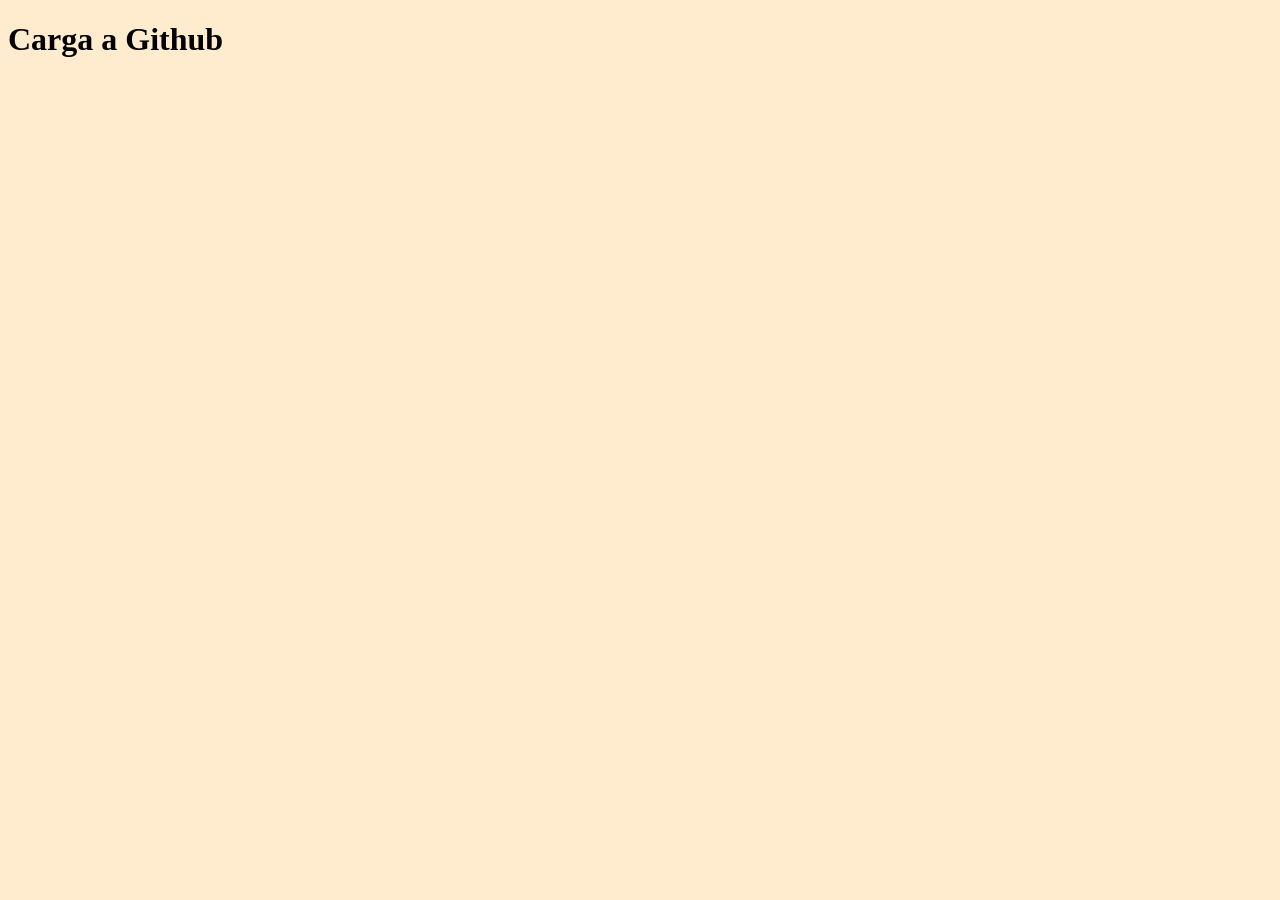
==== index.html @ 79ee5caa "carga1" ====
<!DOCTYPE html>
<html lang="en">
<head>
    <meta charset="UTF-8">
    <meta name="viewport" content="width=device-width, initial-scale=1.0">
    <title>Subida a GH</title>
    <link rel="stylesheet" href="style.css">
</head>
<body>
    <h1>Carga a Github</h1>
</body>
</html>
---- style.css ----
body {
    background-color: blanchedalmond;
}
h1{
    color: black;
}
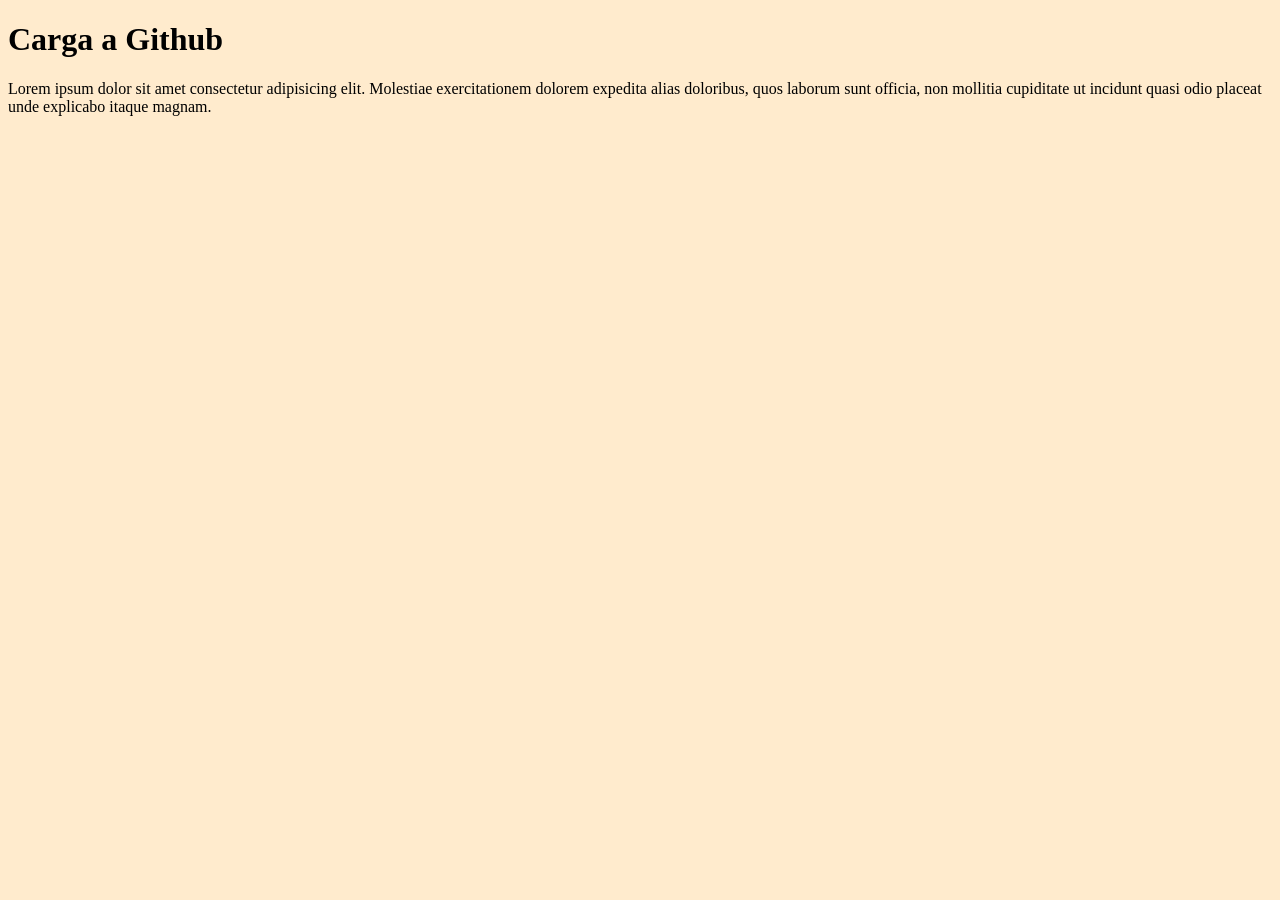
==== commit 842519d5: "nueva carga" ====
--- a/index.html
+++ b/index.html
@@ -8,5 +8,6 @@
 </head>
 <body>
     <h1>Carga a Github</h1>
+    <p>Lorem ipsum dolor sit amet consectetur adipisicing elit. Molestiae exercitationem dolorem expedita alias doloribus, quos laborum sunt officia, non mollitia cupiditate ut incidunt quasi odio placeat unde explicabo itaque magnam.</p>
 </body>
 </html>
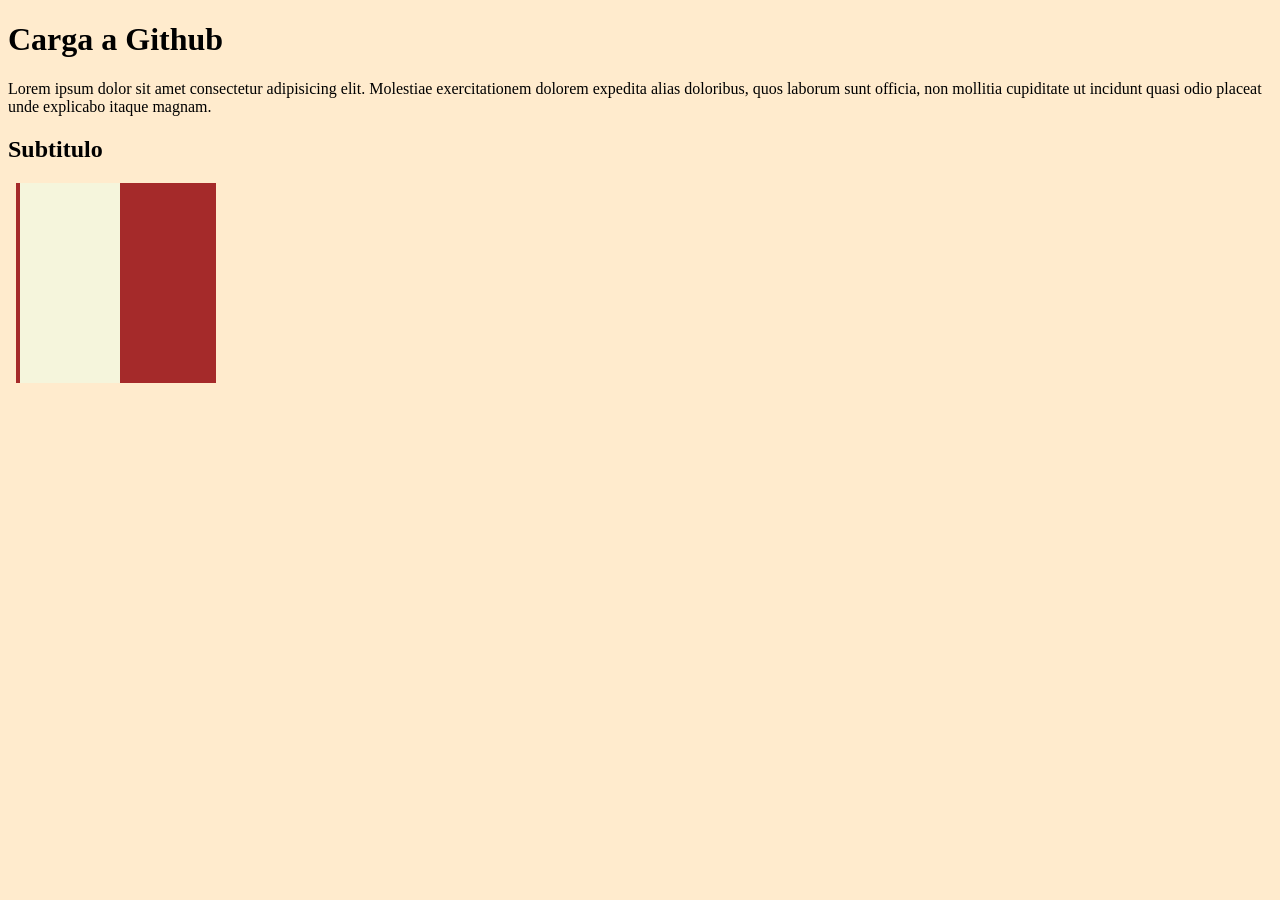
==== commit 4f23fc0c: "cajas" ====
--- a/index.html
+++ b/index.html
@@ -9,5 +9,12 @@
 <body>
     <h1>Carga a Github</h1>
     <p>Lorem ipsum dolor sit amet consectetur adipisicing elit. Molestiae exercitationem dolorem expedita alias doloribus, quos laborum sunt officia, non mollitia cupiditate ut incidunt quasi odio placeat unde explicabo itaque magnam.</p>
+
+    <h2>Subtitulo</h2>
+    <section class="caja">
+        <div id="padre">
+            <div id="hijo"></div>
+        </div>
+    </section>
 </body>
 </html>
--- a/style.css
+++ b/style.css
@@ -3,4 +3,22 @@
 }
 h1{
     color: black;
+}
+
+div{
+    margin: 2%;
+    width: 50%;
+    height: 200px;
+}
+
+#padre{
+   background-color: brown;
+}
+
+#hijo{
+    background-color:beige;
+}
+
+.caja {
+    width: 400px;
 }
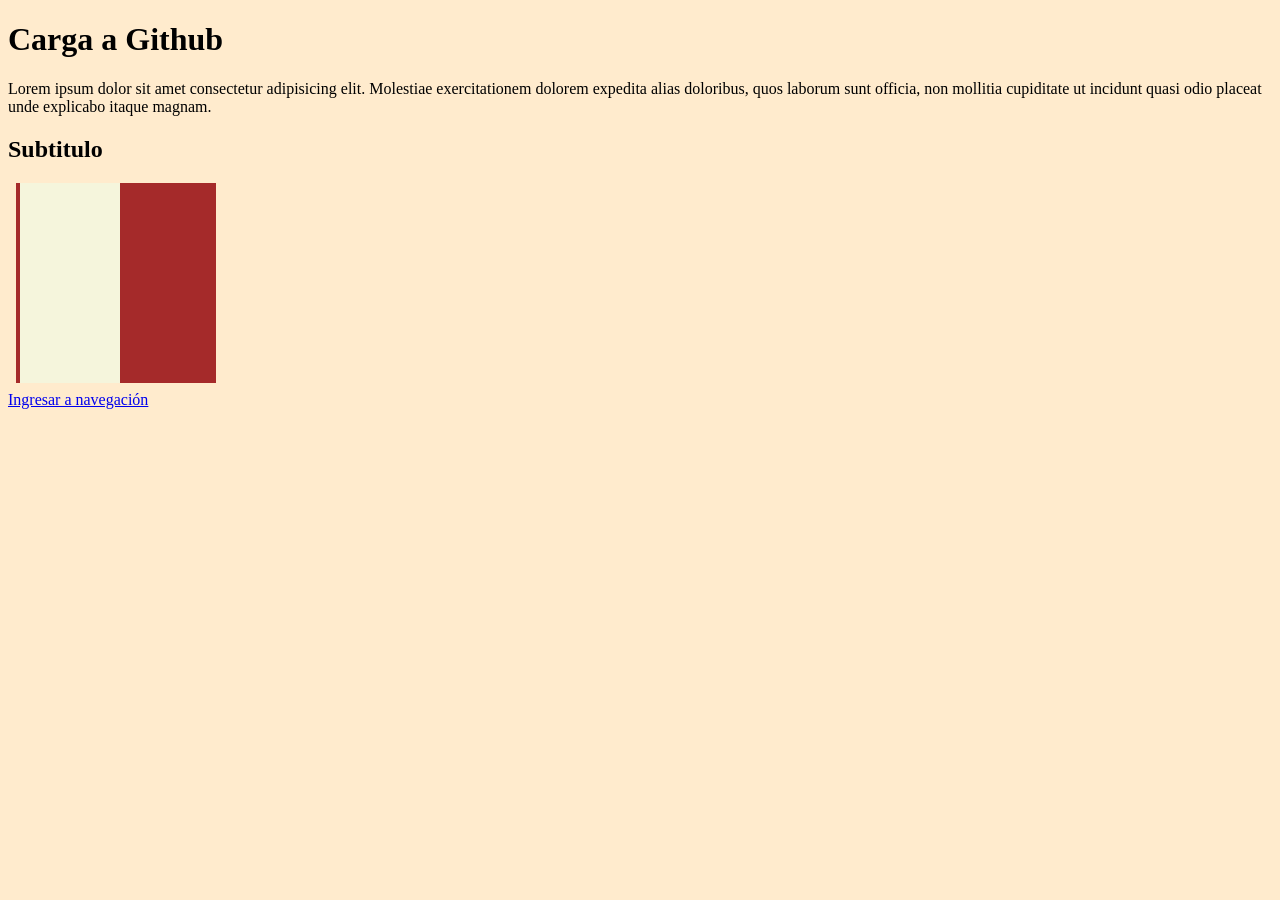
==== commit c6c4141d: "link" ====
--- a/index.html
+++ b/index.html
@@ -16,5 +16,7 @@
             <div id="hijo"></div>
         </div>
     </section>
+
+        <a href="./nuevo.html">Ingresar a navegación</a>
 </body>
 </html>
